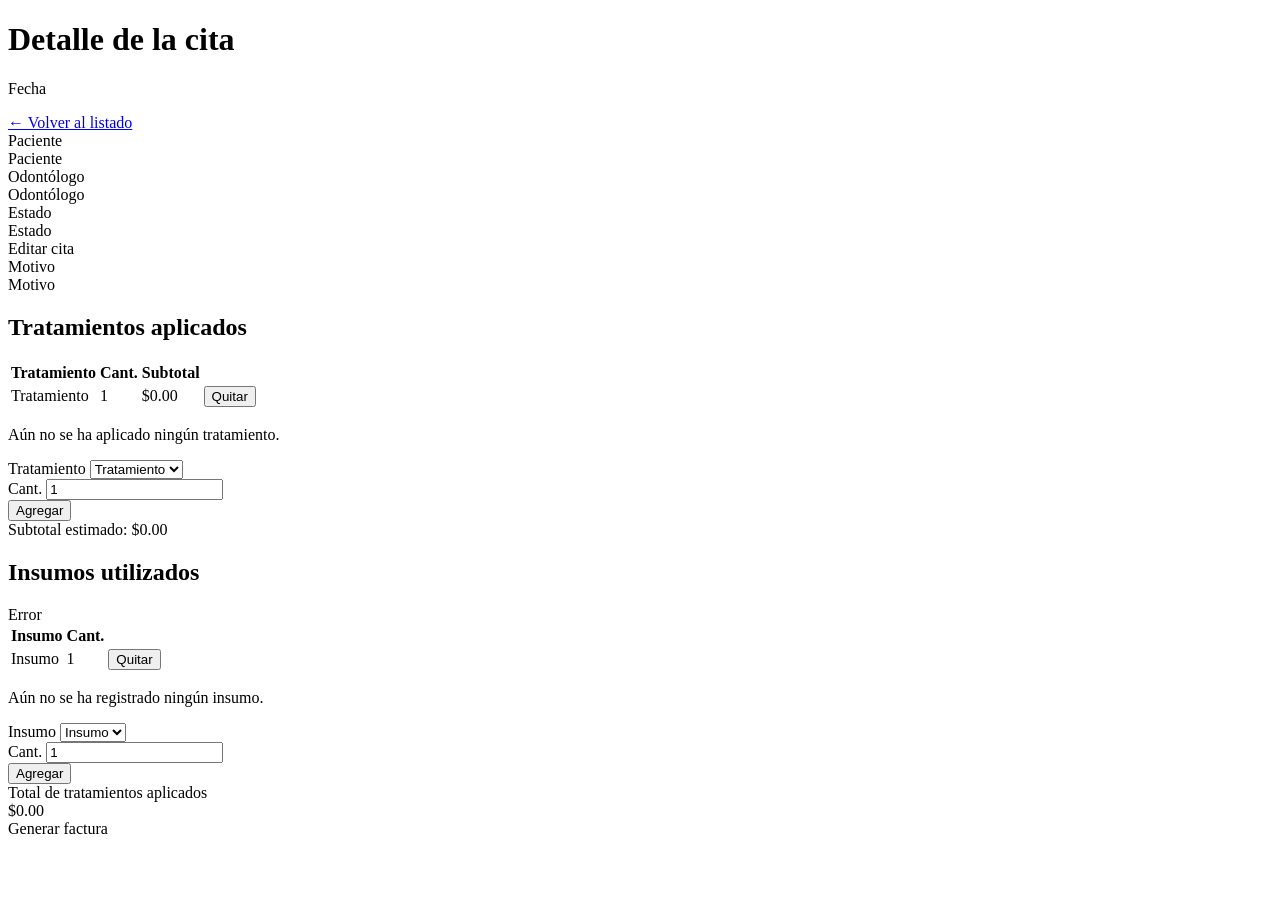
==== src/main/resources/templates/citas/detalle.html @ 889aac23 "proyectoOdontoClinicaSinAPI_nejarino_18082026" ====
<!DOCTYPE html>
<html lang="es" xmlns:th="http://www.thymeleaf.org">
<head th:replace="~{fragments/layout :: head('Detalle de cita')}"></head>
<body>
<div th:replace="~{fragments/layout :: topbar}"></div>
<div class="app-shell">
  <aside th:replace="~{fragments/layout :: sidebar('citas')}"></aside>
  <div th:replace="~{fragments/layout :: offcanvasMenu('citas')}"></div>

  <main class="main-content">
    <div th:replace="~{fragments/layout :: mensajes}"></div>

    <div class="page-header">
      <div>
        <h1>Detalle de la cita</h1>
        <p th:text="${#temporals.format(cita.fechaHora, 'EEEE dd/MM/yyyy, HH:mm')}">Fecha</p>
      </div>
      <a class="btn btn-outline-clinic" href="/citas">← Volver al listado</a>
    </div>

    <div class="card-soft p-3 p-lg-4 mb-4">
      <div class="row g-3">
        <div class="col-md-4">
          <div class="small text-muted">Paciente</div>
          <div class="fw-semibold" th:text="${cita.paciente.nombre} + ' ' + ${cita.paciente.apellido}">Paciente</div>
        </div>
        <div class="col-md-4">
          <div class="small text-muted">Odontólogo</div>
          <div class="fw-semibold" th:text="'Dr(a). ' + ${cita.odontologo.apellido} + ' — ' + ${cita.odontologo.especialidad}">Odontólogo</div>
        </div>
        <div class="col-md-2">
          <div class="small text-muted">Estado</div>
          <span class="badge-estado" th:classappend="'badge-' + ${cita.estado}" th:text="${cita.estado}">Estado</span>
        </div>
        <div class="col-md-2 text-md-end">
          <a class="btn btn-sm btn-outline-secondary" th:href="@{/citas/editar/{id}(id=${cita.idCita})}">Editar cita</a>
        </div>
        <div class="col-12" th:if="${cita.motivo}">
          <div class="small text-muted">Motivo</div>
          <div th:text="${cita.motivo}">Motivo</div>
        </div>
      </div>
    </div>

    <div class="row g-4">
      <!-- Tratamientos aplicados -->
      <div class="col-lg-6">
        <div class="card-soft p-3 p-lg-4 h-100">
          <h2 class="h5 mb-3">Tratamientos aplicados</h2>

          <div class="table-responsive mb-3" th:if="${not #lists.isEmpty(tratamientosAplicados)}">
            <table class="table table-clinic mb-0">
              <thead><tr><th>Tratamiento</th><th>Cant.</th><th>Subtotal</th><th></th></tr></thead>
              <tbody>
                <tr th:each="ct : ${tratamientosAplicados}">
                  <td th:text="${ct.tratamiento.nombre}">Tratamiento</td>
                  <td th:text="${ct.cantidad}">1</td>
                  <td th:text="${'$' + #numbers.formatDecimal(ct.costoAplicado, 0, 'COMMA', 2, 'POINT')}">$0.00</td>
                  <td class="text-end">
                    <form th:action="@{/citas/detalle/{id}/tratamiento/{ctId}/eliminar(id=${cita.idCita},ctId=${ct.idCitaTratamiento})}"
                          method="post" data-confirm="¿Quitar este tratamiento de la cita?">
                      <button type="submit" class="btn btn-sm btn-outline-danger">Quitar</button>
                    </form>
                  </td>
                </tr>
              </tbody>
            </table>
          </div>
          <p class="text-muted" th:if="${#lists.isEmpty(tratamientosAplicados)}">Aún no se ha aplicado ningún tratamiento.</p>

          <form th:action="@{/citas/detalle/{id}/tratamiento(id=${cita.idCita})}" method="post" class="border-top pt-3">
            <div class="row g-2 align-items-end">
              <div class="col-6">
                <label class="form-label">Tratamiento</label>
                <select name="idTratamiento" class="form-select form-select-sm" required
                        data-costo-base data-cantidad-target="#cantidadTratamiento" data-output-target="#subtotalEstimado">
                  <option th:each="t : ${tratamientos}" th:value="${t.idTratamiento}" th:attr="data-costo=${t.costo}"
                          th:text="${t.nombre} + ' ($' + ${t.costo} + ')'">Tratamiento</option>
                </select>
              </div>
              <div class="col-3">
                <label class="form-label">Cant.</label>
                <input type="number" id="cantidadTratamiento" name="cantidad" class="form-control form-control-sm" value="1" min="1" required />
              </div>
              <div class="col-3">
                <button type="submit" class="btn btn-clinic btn-sm w-100">Agregar</button>
              </div>
            </div>
            <div id="subtotalEstimado" class="small text-muted mt-2">Subtotal estimado: $0.00</div>
          </form>
        </div>
      </div>

      <!-- Insumos usados -->
      <div class="col-lg-6">
        <div class="card-soft p-3 p-lg-4 h-100">
          <h2 class="h5 mb-3">Insumos utilizados</h2>

          <div class="alert alert-danger py-2" th:if="${error}" th:text="${error}">Error</div>

          <div class="table-responsive mb-3" th:if="${not #lists.isEmpty(insumosUsados)}">
            <table class="table table-clinic mb-0">
              <thead><tr><th>Insumo</th><th>Cant.</th><th></th></tr></thead>
              <tbody>
                <tr th:each="ci : ${insumosUsados}">
                  <td th:text="${ci.insumo.nombre}">Insumo</td>
                  <td th:text="${ci.cantidad}">1</td>
                  <td class="text-end">
                    <form th:action="@{/citas/detalle/{id}/insumo/{ciId}/eliminar(id=${cita.idCita},ciId=${ci.idCitaInsumo})}"
                          method="post" data-confirm="¿Quitar este insumo? Se restaurará el stock.">
                      <button type="submit" class="btn btn-sm btn-outline-danger">Quitar</button>
                    </form>
                  </td>
                </tr>
              </tbody>
            </table>
          </div>
          <p class="text-muted" th:if="${#lists.isEmpty(insumosUsados)}">Aún no se ha registrado ningún insumo.</p>

          <form th:action="@{/citas/detalle/{id}/insumo(id=${cita.idCita})}" method="post" class="border-top pt-3">
            <div class="row g-2 align-items-end">
              <div class="col-6">
                <label class="form-label">Insumo</label>
                <select name="idInsumo" class="form-select form-select-sm" required>
                  <option th:each="i : ${insumos}" th:value="${i.idInsumo}"
                          th:text="${i.nombre} + ' (stock: ' + ${i.stock} + ')'">Insumo</option>
                </select>
              </div>
              <div class="col-3">
                <label class="form-label">Cant.</label>
                <input type="number" name="cantidad" class="form-control form-control-sm" value="1" min="1" required />
              </div>
              <div class="col-3">
                <button type="submit" class="btn btn-clinic btn-sm w-100">Agregar</button>
              </div>
            </div>
          </form>
        </div>
      </div>
    </div>

    <div class="card-soft p-3 p-lg-4 mt-4 d-flex flex-wrap align-items-center justify-content-between gap-3">
      <div>
        <div class="small text-muted">Total de tratamientos aplicados</div>
        <div class="h4 mb-0" th:text="${'$' + #numbers.formatDecimal(total, 0, 'COMMA', 2, 'POINT')}">$0.00</div>
      </div>
      <a class="btn btn-clinic" th:href="@{/facturas/generar/{id}(id=${cita.idCita})}">Generar factura</a>
    </div>
  </main>
</div>
<div th:replace="~{fragments/layout :: scripts}"></div>
</body>
</html>
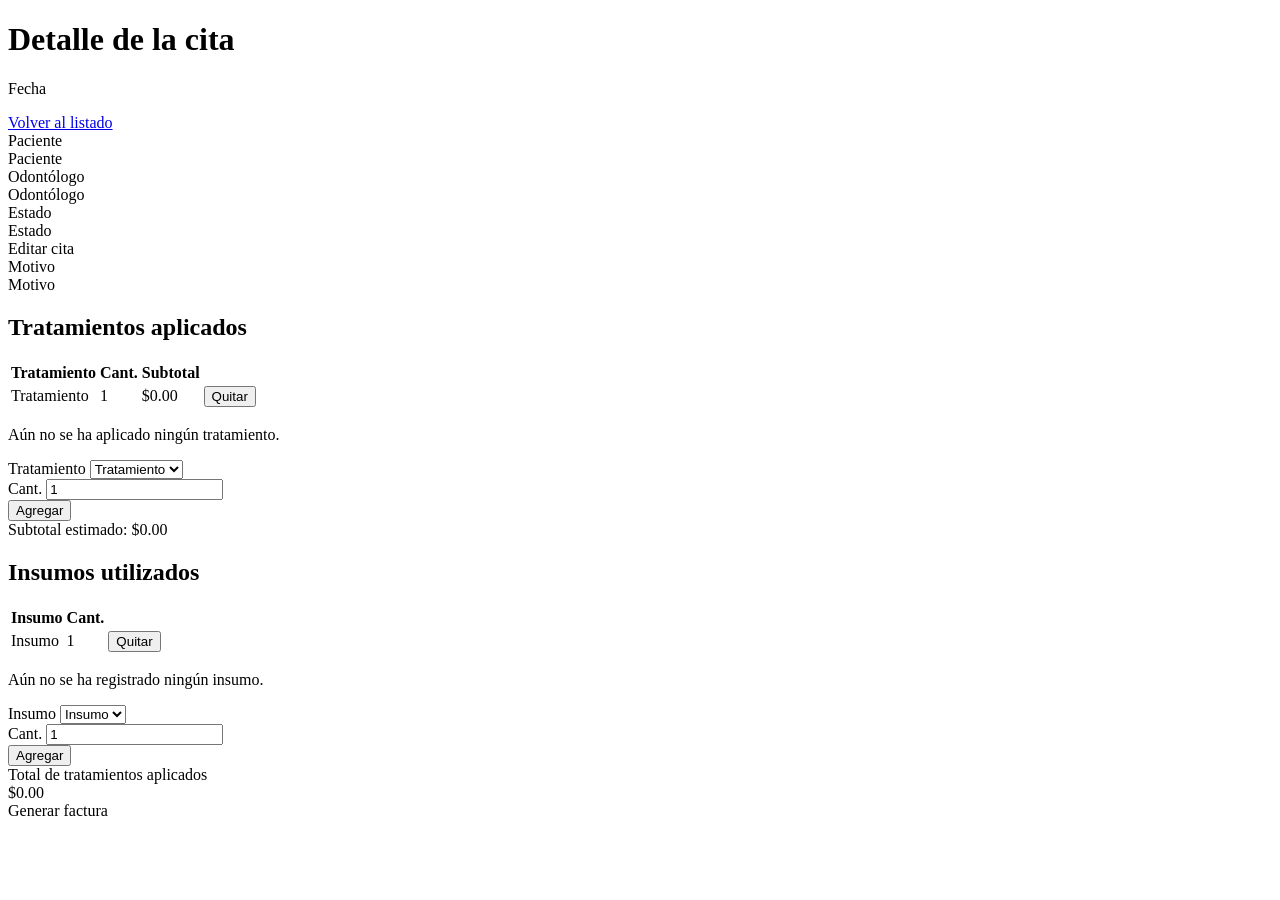
==== commit d3f6a177: "proyectoOdontoClinicaSinAPIajustesCapaVista_nejarino_18082026" ====
--- a/src/main/resources/templates/citas/detalle.html
+++ b/src/main/resources/templates/citas/detalle.html
@@ -15,17 +15,19 @@
         <h1>Detalle de la cita</h1>
         <p th:text="${#temporals.format(cita.fechaHora, 'EEEE dd/MM/yyyy, HH:mm')}">Fecha</p>
       </div>
-      <a class="btn btn-outline-clinic" href="/citas">← Volver al listado</a>
+      <a class="btn btn-outline-clinic" href="/citas" title="Volver al listado de citas" data-bs-toggle="tooltip">
+        <i class="bi bi-arrow-left"></i> Volver al listado
+      </a>
     </div>
 
     <div class="card-soft p-3 p-lg-4 mb-4">
       <div class="row g-3">
         <div class="col-md-4">
-          <div class="small text-muted">Paciente</div>
+          <div class="small text-muted"><i class="bi bi-person"></i> Paciente</div>
           <div class="fw-semibold" th:text="${cita.paciente.nombre} + ' ' + ${cita.paciente.apellido}">Paciente</div>
         </div>
         <div class="col-md-4">
-          <div class="small text-muted">Odontólogo</div>
+          <div class="small text-muted"><i class="bi bi-person-badge"></i> Odontólogo</div>
           <div class="fw-semibold" th:text="'Dr(a). ' + ${cita.odontologo.apellido} + ' — ' + ${cita.odontologo.especialidad}">Odontólogo</div>
         </div>
         <div class="col-md-2">
@@ -33,7 +35,8 @@
           <span class="badge-estado" th:classappend="'badge-' + ${cita.estado}" th:text="${cita.estado}">Estado</span>
         </div>
         <div class="col-md-2 text-md-end">
-          <a class="btn btn-sm btn-outline-secondary" th:href="@{/citas/editar/{id}(id=${cita.idCita})}">Editar cita</a>
+          <a class="btn btn-sm btn-outline-secondary" th:href="@{/citas/editar/{id}(id=${cita.idCita})}"
+             title="Editar esta cita" data-bs-toggle="tooltip"><i class="bi bi-pencil-square"></i> Editar cita</a>
         </div>
         <div class="col-12" th:if="${cita.motivo}">
           <div class="small text-muted">Motivo</div>
@@ -46,7 +49,7 @@
       <!-- Tratamientos aplicados -->
       <div class="col-lg-6">
         <div class="card-soft p-3 p-lg-4 h-100">
-          <h2 class="h5 mb-3">Tratamientos aplicados</h2>
+          <h2 class="h5 mb-3"><i class="bi bi-clipboard2-pulse"></i> Tratamientos aplicados</h2>
 
           <div class="table-responsive mb-3" th:if="${not #lists.isEmpty(tratamientosAplicados)}">
             <table class="table table-clinic mb-0">
@@ -59,7 +62,8 @@
                   <td class="text-end">
                     <form th:action="@{/citas/detalle/{id}/tratamiento/{ctId}/eliminar(id=${cita.idCita},ctId=${ct.idCitaTratamiento})}"
                           method="post" data-confirm="¿Quitar este tratamiento de la cita?">
-                      <button type="submit" class="btn btn-sm btn-outline-danger">Quitar</button>
+                      <button type="submit" class="btn btn-sm btn-outline-danger"
+                              title="Quitar este tratamiento" data-bs-toggle="tooltip"><i class="bi bi-dash-circle"></i> Quitar</button>
                     </form>
                   </td>
                 </tr>
@@ -83,7 +87,9 @@
                 <input type="number" id="cantidadTratamiento" name="cantidad" class="form-control form-control-sm" value="1" min="1" required />
               </div>
               <div class="col-3">
-                <button type="submit" class="btn btn-clinic btn-sm w-100">Agregar</button>
+                <button type="submit" class="btn btn-clinic btn-sm w-100" title="Agregar tratamiento a la cita" data-bs-toggle="tooltip">
+                  <i class="bi bi-plus-lg"></i> Agregar
+                </button>
               </div>
             </div>
             <div id="subtotalEstimado" class="small text-muted mt-2">Subtotal estimado: $0.00</div>
@@ -94,9 +100,10 @@
       <!-- Insumos usados -->
       <div class="col-lg-6">
         <div class="card-soft p-3 p-lg-4 h-100">
-          <h2 class="h5 mb-3">Insumos utilizados</h2>
+          <h2 class="h5 mb-3"><i class="bi bi-box-seam"></i> Insumos utilizados</h2>
 
-          <div class="alert alert-danger py-2" th:if="${error}" th:text="${error}">Error</div>
+          <!-- El error de stock insuficiente llega como flash attribute y se muestra
+               como toast de SweetAlert2 (ver fragments/layout :: mensajes al inicio de la página). -->
 
           <div class="table-responsive mb-3" th:if="${not #lists.isEmpty(insumosUsados)}">
             <table class="table table-clinic mb-0">
@@ -108,7 +115,8 @@
                   <td class="text-end">
                     <form th:action="@{/citas/detalle/{id}/insumo/{ciId}/eliminar(id=${cita.idCita},ciId=${ci.idCitaInsumo})}"
                           method="post" data-confirm="¿Quitar este insumo? Se restaurará el stock.">
-                      <button type="submit" class="btn btn-sm btn-outline-danger">Quitar</button>
+                      <button type="submit" class="btn btn-sm btn-outline-danger"
+                              title="Quitar este insumo" data-bs-toggle="tooltip"><i class="bi bi-dash-circle"></i> Quitar</button>
                     </form>
                   </td>
                 </tr>
@@ -131,7 +139,9 @@
                 <input type="number" name="cantidad" class="form-control form-control-sm" value="1" min="1" required />
               </div>
               <div class="col-3">
-                <button type="submit" class="btn btn-clinic btn-sm w-100">Agregar</button>
+                <button type="submit" class="btn btn-clinic btn-sm w-100" title="Registrar insumo en la cita" data-bs-toggle="tooltip">
+                  <i class="bi bi-plus-lg"></i> Agregar
+                </button>
               </div>
             </div>
           </form>
@@ -144,7 +154,10 @@
         <div class="small text-muted">Total de tratamientos aplicados</div>
         <div class="h4 mb-0" th:text="${'$' + #numbers.formatDecimal(total, 0, 'COMMA', 2, 'POINT')}">$0.00</div>
       </div>
-      <a class="btn btn-clinic" th:href="@{/facturas/generar/{id}(id=${cita.idCita})}">Generar factura</a>
+      <a class="btn btn-clinic" th:href="@{/facturas/generar/{id}(id=${cita.idCita})}"
+         title="Generar la factura de esta cita" data-bs-toggle="tooltip">
+        <i class="bi bi-receipt"></i> Generar factura
+      </a>
     </div>
   </main>
 </div>
